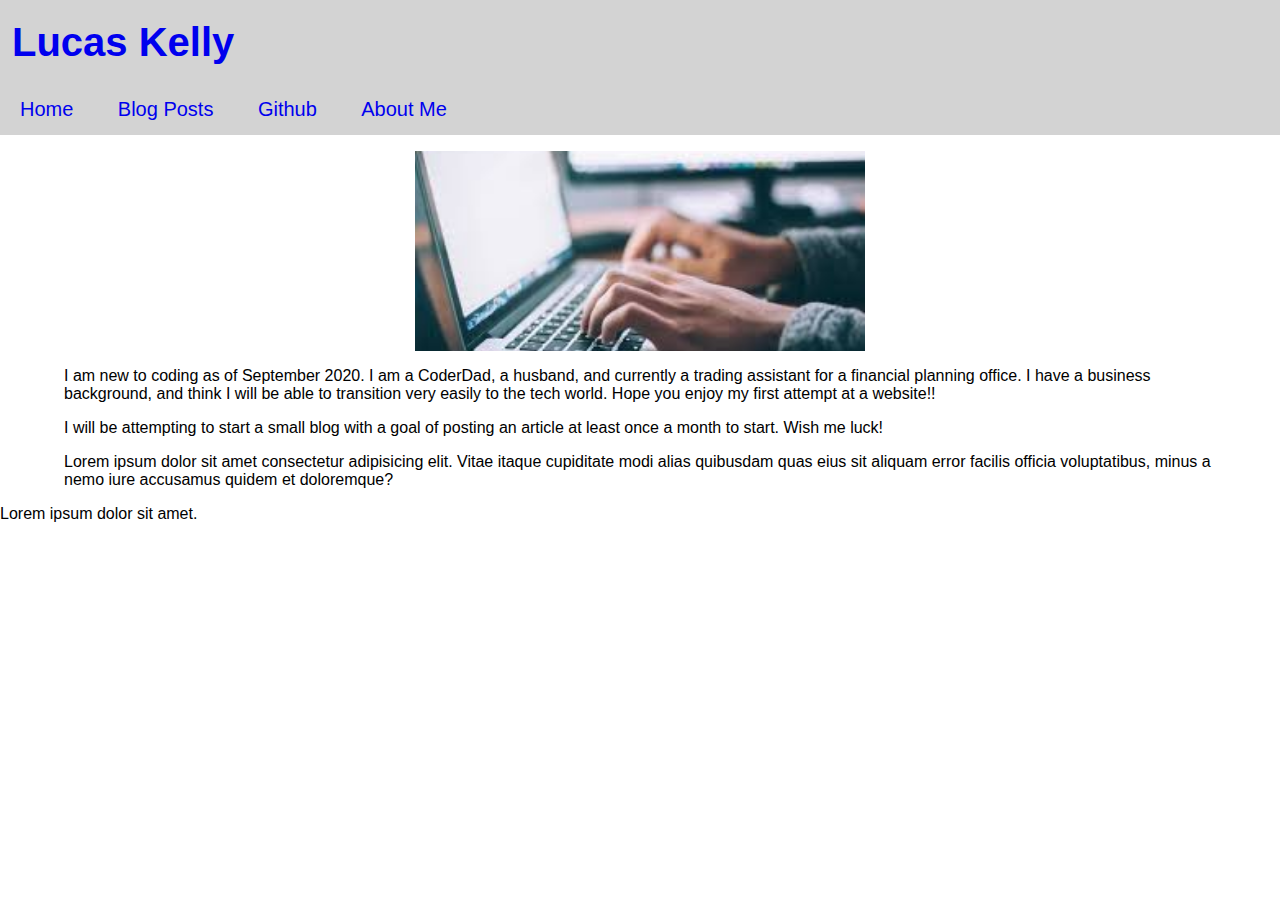
==== index.html @ d0ecdbab "First Commit" ====
<!DOCTYPE html>
<html lang="en">
<head>
    <meta charset="UTF-8">
    <meta name="viewport" content="width=device-width, initial-scale=1.0">
    <title>Lucas Kelly</title>
    <link rel="stylesheet" href="normalize.css">
    <link rel="stylesheet" href="styles.css">
</head>
<body>
    <div class="container">
        <header class="main-header">
            <h1 class="title"><a href="#">Lucas Kelly</a></h1>
            <nav class="main-nav">
                <ul>
                    <li><a href="#">Home</a></li>
                    <li><a href="#">Blog Posts</a></li>
                    <li><a href="#">Github</a></li>
                    <li><a href="#">About Me</a></li>
                </ul>
            </nav>
        </header>
        <div class="banner">

        </div>
        <main class="main-content">
            <div class="container-one">
                <p>I am new to coding as of September 2020. I am a CoderDad, a husband, and currently a trading assistant for a financial planning office. I have a business background, and think I will be able to transition very easily to the tech world. Hope you enjoy my first attempt at a website!!</p>
                <section>
                    <p>I will be attempting to start a small blog with a goal of posting an article at least once a month to start. Wish me luck!</p>
                </section>
            </div>
            <div class="container-two">
                <p>Lorem ipsum dolor sit amet consectetur adipisicing elit. Vitae itaque cupiditate modi alias quibusdam quas eius sit aliquam error facilis officia voluptatibus, minus a nemo iure accusamus quidem et doloremque?
                </p>
            </div>
            <div class="container-three"></div>
        </main>
        <footer>
            <p>Lorem ipsum dolor sit amet.</p>
        </footer>
    </div>
</body>
</html>
---- styles.css ----
/* Basic styling */
* {
  box-sizing: border-box;
}

a {
  text-decoration: none;
}

.main-header {
  display: flex;
  flex-direction: column;
  margin-bottom: 1em;
  background-color: lightgray;
}

.main-nav li {
  height: 20%;
  margin-top: 0.25em;
  font-size: 20px;
  /* border: 2px solid white;
  background-color: rgb(0, 217, 255); */
}

.main-nav a {
  padding: 0 5em;
}

.main-nav {
  text-align: center;
  width: 100%;
  height: 150px;
}

.main-nav ul {
  height: 100%;
  padding-top: 0.5em;
}

.title {
  padding: 0 0.3em;
  text-align: center;
  margin-top: 0.5em;
  margin-bottom: 0.5em;
  font-size: 40px;
}

.banner {
  height: 200px;
  margin: auto;
  background-image: url(/images/computer.jpeg);
  background-repeat: no-repeat;
  background-size: 100%;
  background-position: center;
}

.main-content {
  width: 90%;
  margin: auto;
}

/* media queries */
@media (min-width: 450px) {
  .main-header {
  }

  .title {
    text-align: left;
  }

  .main-nav {
    height: 50px;
  }

  .main-nav ul {
    text-align: left;
  }

  .main-nav li {
    display: inline-block;
  }
  .main-nav a {
    padding: 0 1em;
  }

  .banner {
    max-width: 450px;
  }
}
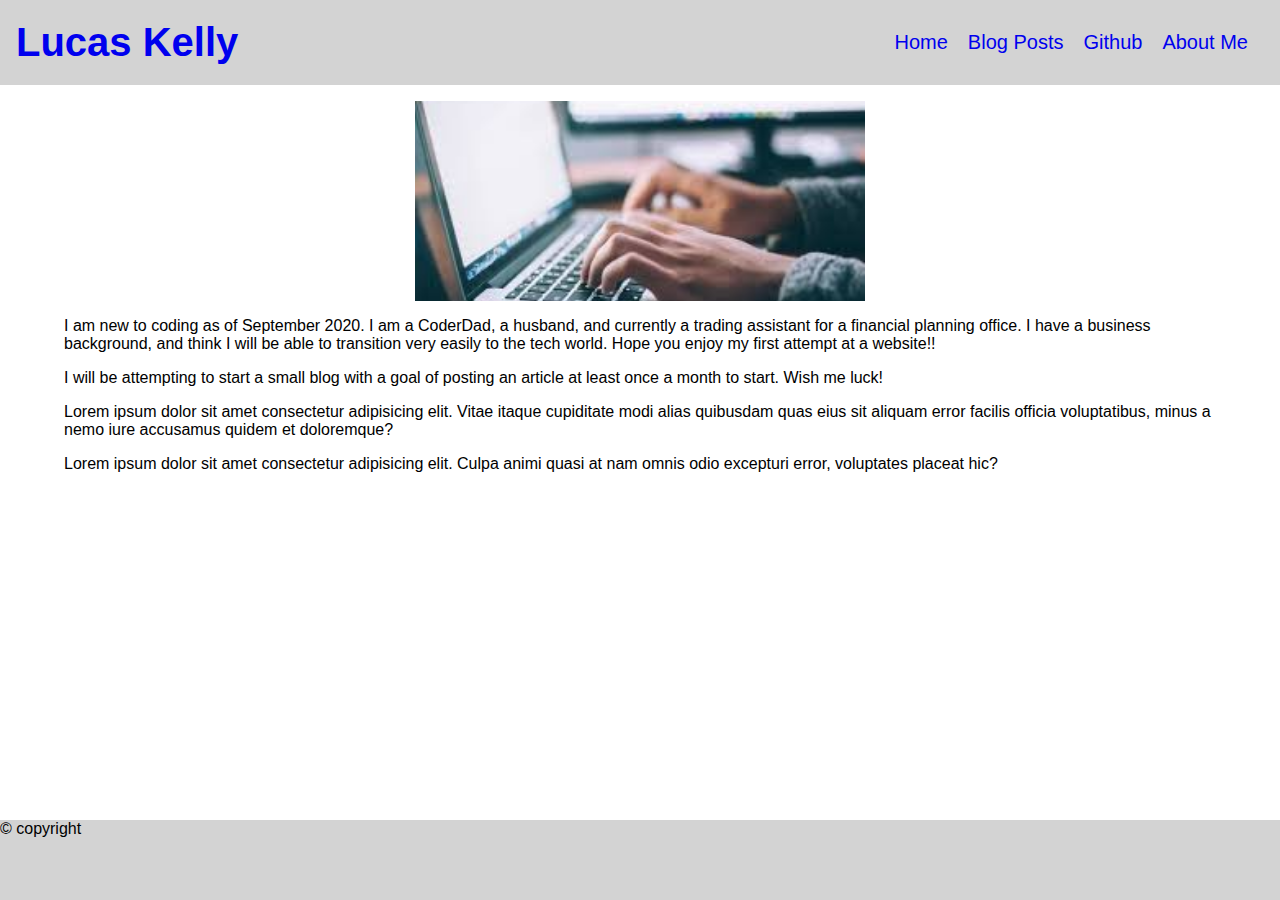
==== commit 7c6de7d1: "init" ====
--- a/index.html
+++ b/index.html
@@ -8,37 +8,35 @@
     <link rel="stylesheet" href="styles.css">
 </head>
 <body>
-    <div class="container">
-        <header class="main-header">
-            <h1 class="title"><a href="#">Lucas Kelly</a></h1>
-            <nav class="main-nav">
-                <ul>
-                    <li><a href="#">Home</a></li>
-                    <li><a href="#">Blog Posts</a></li>
-                    <li><a href="#">Github</a></li>
-                    <li><a href="#">About Me</a></li>
-                </ul>
-            </nav>
-        </header>
-        <div class="banner">
+    <header class="main-header">
+        <h1 class="title"><a href="#">Lucas Kelly</a></h1>
+        <nav class="main-nav">
+            <ul>
+                <li><a href="#">Home</a></li>
+                <li><a href="#">Blog Posts</a></li>
+                <li><a href="#">Github</a></li>
+                <li><a href="#">About Me</a></li>
+            </ul>
+        </nav>
+    </header>
+    <div class="banner">
 
+    </div>
+    <main class="main-content">
+        <div class="container-one">
+            <p>I am new to coding as of September 2020. I am a CoderDad, a husband, and currently a trading assistant for a financial planning office. I have a business background, and think I will be able to transition very easily to the tech world. Hope you enjoy my first attempt at a website!!</p>
+            <p>I will be attempting to start a small blog with a goal of posting an article at least once a month to start. Wish me luck!</p>
         </div>
-        <main class="main-content">
-            <div class="container-one">
-                <p>I am new to coding as of September 2020. I am a CoderDad, a husband, and currently a trading assistant for a financial planning office. I have a business background, and think I will be able to transition very easily to the tech world. Hope you enjoy my first attempt at a website!!</p>
-                <section>
-                    <p>I will be attempting to start a small blog with a goal of posting an article at least once a month to start. Wish me luck!</p>
-                </section>
-            </div>
-            <div class="container-two">
-                <p>Lorem ipsum dolor sit amet consectetur adipisicing elit. Vitae itaque cupiditate modi alias quibusdam quas eius sit aliquam error facilis officia voluptatibus, minus a nemo iure accusamus quidem et doloremque?
-                </p>
-            </div>
-            <div class="container-three"></div>
-        </main>
-        <footer>
-            <p>Lorem ipsum dolor sit amet.</p>
-        </footer>
-    </div>
+        <div class="container-two">
+            <p>Lorem ipsum dolor sit amet consectetur adipisicing elit. Vitae itaque cupiditate modi alias quibusdam quas eius sit aliquam error facilis officia voluptatibus, minus a nemo iure accusamus quidem et doloremque?
+            </p>
+        </div>
+        <div class="container-three">
+            <p>Lorem ipsum dolor sit amet consectetur adipisicing elit. Culpa animi quasi at nam omnis odio excepturi error, voluptates placeat hic?</p>
+        </div>
+    </main>
+    <footer>
+        <span class="copyright">&copy; copyright</span>
+    </footer>
 </body>
 </html>--- a/styles.css
+++ b/styles.css
@@ -1,6 +1,13 @@
 /* Basic styling */
 * {
   box-sizing: border-box;
+}
+
+body {
+  display: flex;
+  flex-direction: column;
+  min-height: 100vh;
+  min-width: 298px;
 }
 
 a {
@@ -41,12 +48,14 @@
   padding: 0 0.3em;
   text-align: center;
   margin-top: 0.5em;
-  margin-bottom: 0.5em;
+  margin-bottom: 0;
   font-size: 40px;
 }
 
 .banner {
   height: 200px;
+  width: 100%;
+  max-width: 500px;
   margin: auto;
   background-image: url(/images/computer.jpeg);
   background-repeat: no-repeat;
@@ -57,6 +66,18 @@
 .main-content {
   width: 90%;
   margin: auto;
+  flex: 1;
+}
+footer {
+  justify-self: flex-end;
+  height: 5em;
+  width: 100%;
+  background-color: lightgrey;
+}
+
+footer div {
+  align-self: center;
+  justify-self: center;
 }
 
 /* media queries */
@@ -66,6 +87,9 @@
 
   .title {
     text-align: left;
+    padding: 0;
+    margin-left: 1rem;
+    margin-bottom: 0.5em;
   }
 
   .main-nav {
@@ -73,17 +97,57 @@
   }
 
   .main-nav ul {
+    display: flex;
     text-align: left;
+    padding: 0;
   }
 
   .main-nav li {
-    display: inline-block;
+    height: fit-content;
+    margin-left: 1rem;
+    margin-top: 0;
   }
   .main-nav a {
-    padding: 0 1em;
+    padding: 0;
   }
 
   .banner {
     max-width: 450px;
   }
 }
+
+@media (min-width: 700px) {
+  .main-header {
+    flex-direction: row;
+    align-items: center;
+    justify-content: space-between;
+  }
+
+  .main-nav li {
+    height: auto;
+    margin-left: 1em;
+    margin-top: 0;
+  }
+
+  .title {
+    width: auto;
+  }
+
+  .main-nav {
+    width: auto;
+    text-align: end;
+    margin-top: auto;
+    margin-bottom: auto;
+  }
+
+  .main-nav a,
+  .main-nav ul {
+    padding: 0;
+  }
+
+  .main-nav ul {
+    margin-right: 2em;
+    display: flex;
+    align-items: center;
+  }
+}
